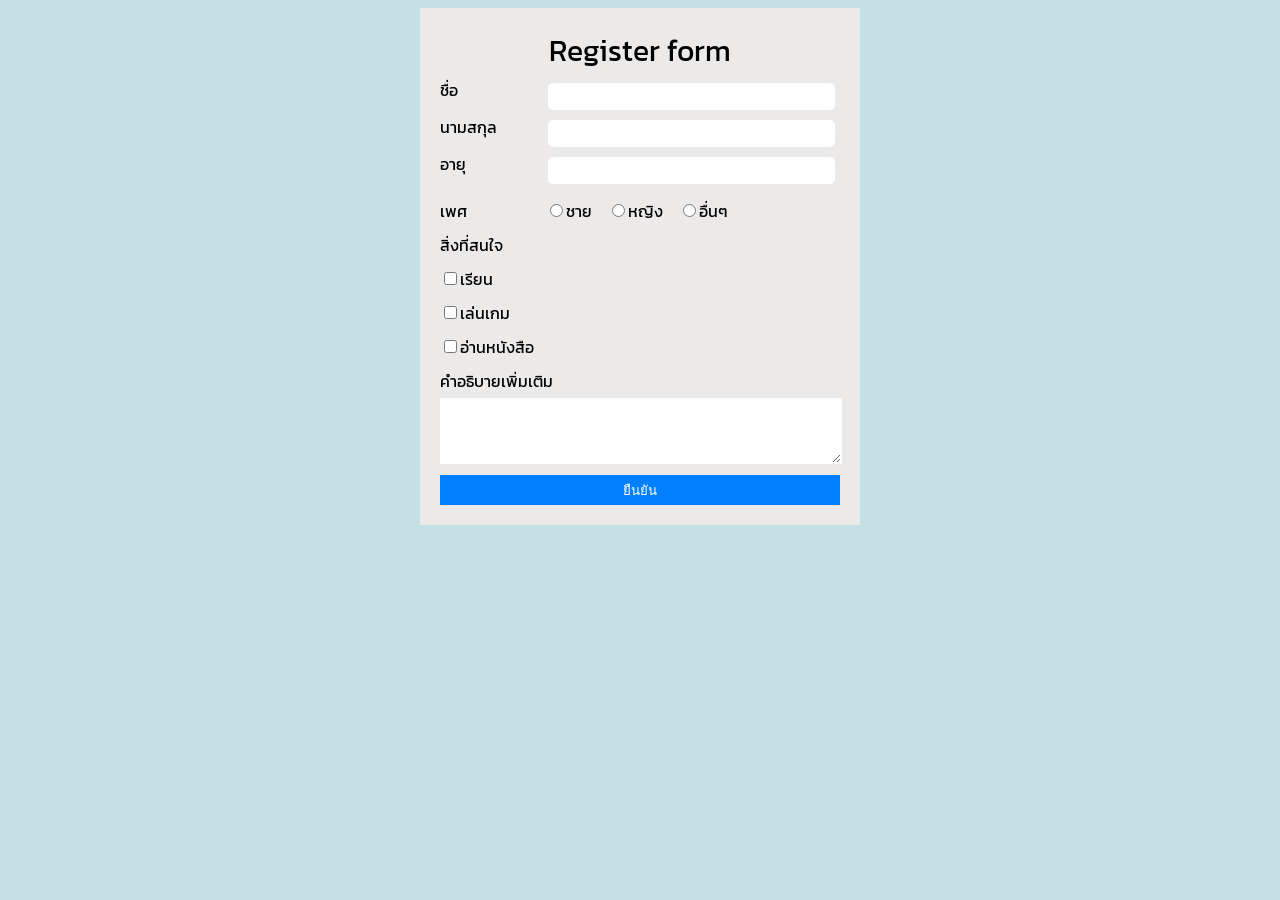
==== index.html @ db020a7e "css" ====
<!DOCTYPE html>
<html lang="en">
  <head>
    <meta charset="UTF-8" />
    <meta name="viewport" content="width=device-width, initial-scale=1.0" />
    <title>Document</title>
    <style>
      @font-face {
        font-family: "Kanit";
        src: url("./Kanit/Kanit-Regular.ttf");
      }

      body {
        background-color: rgb(196, 224, 228);
        font-family: "Kanit";
      }
      .container {
        width: 400px;
        margin-left: auto;
        margin-right: auto;
        background-color: rgb(236, 233, 233);
        padding: 20px;
      }

      #register {
        font-size: 30px;
        text-align: center;
        margin-bottom: 5px;
      }
      .header-form {
        width: 150px;
      }
      .flex {
        display: flex;
      }

      textarea {
        border: 1px solid rgb(255, 254, 254);
        width: 99%;
        height: 60px;
        margin-top: 5px;
        outline: none;
        margin-bottom: 5px;
      }
      .center {
        text-align: center;
      }
      button {
        width: 100%;
        background-color: rgb(0, 128, 255);
        border: none;
        height: 30px;
        color: rgb(255, 255, 255);
      }
      .gender {
        display: flex;
        flex-direction: row;
      }
      .header-formgender {
        width: 90px;
      }
      input[type="radio"] {
        margin-left: 20px;
      }
      input[type="checkbox"] {
        margin-top: 15px;
        margin-bottom: 5px;
      }
      .text-space {
        margin-top: 10px;
      }
      .form-input {
        height: 20px;
        margin: 5px;
        border: none;
        border-radius: 5px;
        width: 100%;
        height: 25px;
        padding-left: 10px;
      }
      .form-input:focus {
        outline: none;
      }
    </style>
  </head>
  <body>
    <div class="container">
      <div id="register">Register form</div>
      <div class="flex">
        <div class="header-form">ชื่อ</div>

        <input type="text" class="form-input" name="" id="" />
      </div>
      <div class="flex">
        <div class="header-form">นามสกุล</div>

        <input type="text" class="form-input" name="" id="" />
      </div>
      <div class="flex">
        <div class="header-form">อายุ</div>

        <input
          type="number"
          class="form-input"
          name=""
          id=""
          min="0"
          max="99"
        />
      </div>

      <div class="gender text-space">
        <div class="header-formgender">เพศ</div>
        <div><input type="radio" name="gender" />ชาย</div>
        <div><input type="radio" name="gender" id="" />หญิง</div>
        <div><input type="radio" name="gender" id="" />อื่นๆ</div>
      </div>

      <div>
        <div class="text-space">สิ่งที่สนใจ</div>
        <div><input type="checkbox" name="interest" id="" />เรียน</div>
        <div><input type="checkbox" name="interest" id="" />เล่นเกม</div>
        <div><input type="checkbox" name="interest" id="" />อ่านหนังสือ</div>
      </div>

      <div class="text-space">
        คำอธิบายเพิ่มเติม
        <textarea name="" id=""></textarea>
      </div>
      <button>ยืนยัน</button>
    </div>
  </body>
</html>
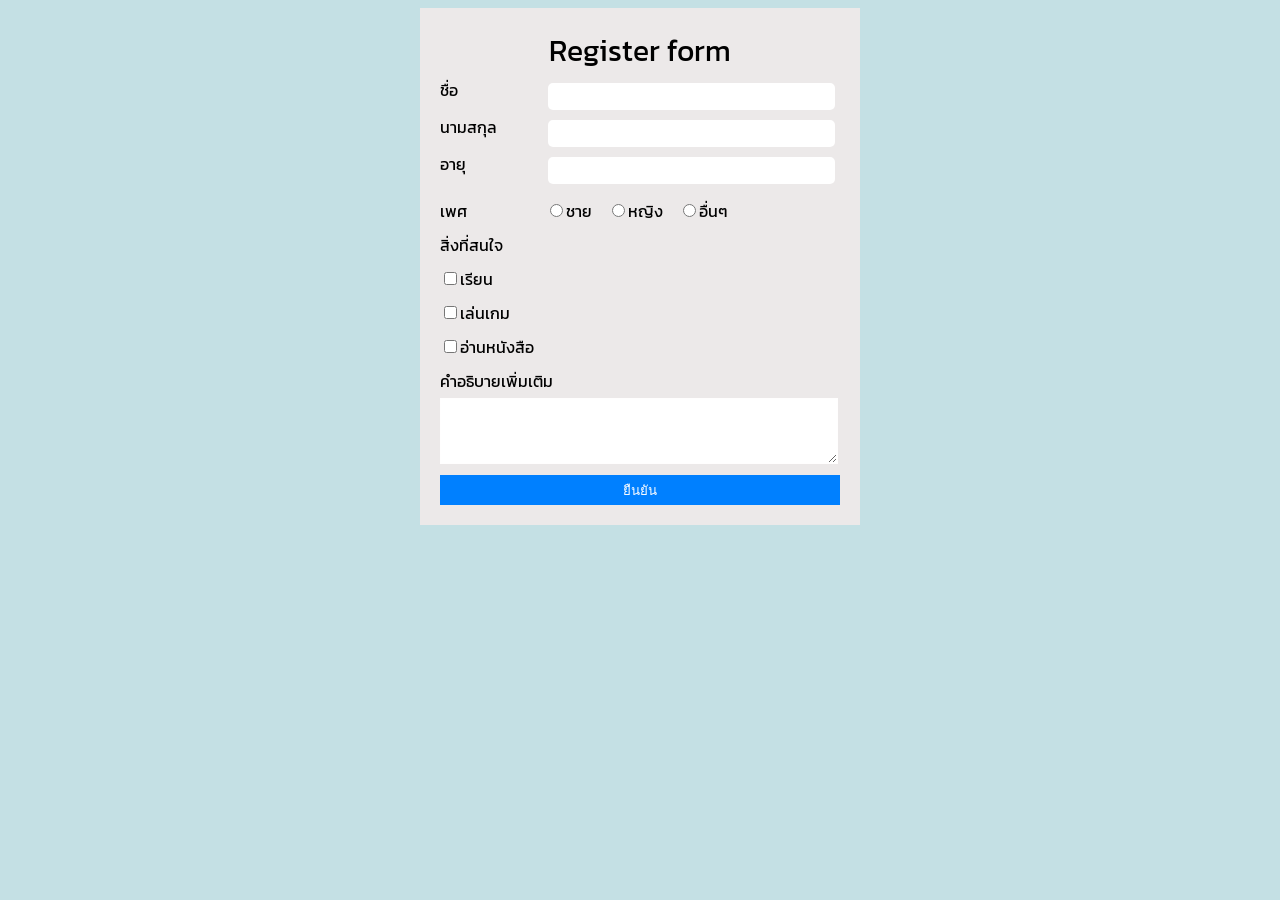
==== commit 9c364934: "css style form" ====
--- a/index.html
+++ b/index.html
@@ -36,7 +36,7 @@
 
       textarea {
         border: 1px solid rgb(255, 254, 254);
-        width: 99%;
+        width: 98%;
         height: 60px;
         margin-top: 5px;
         outline: none;
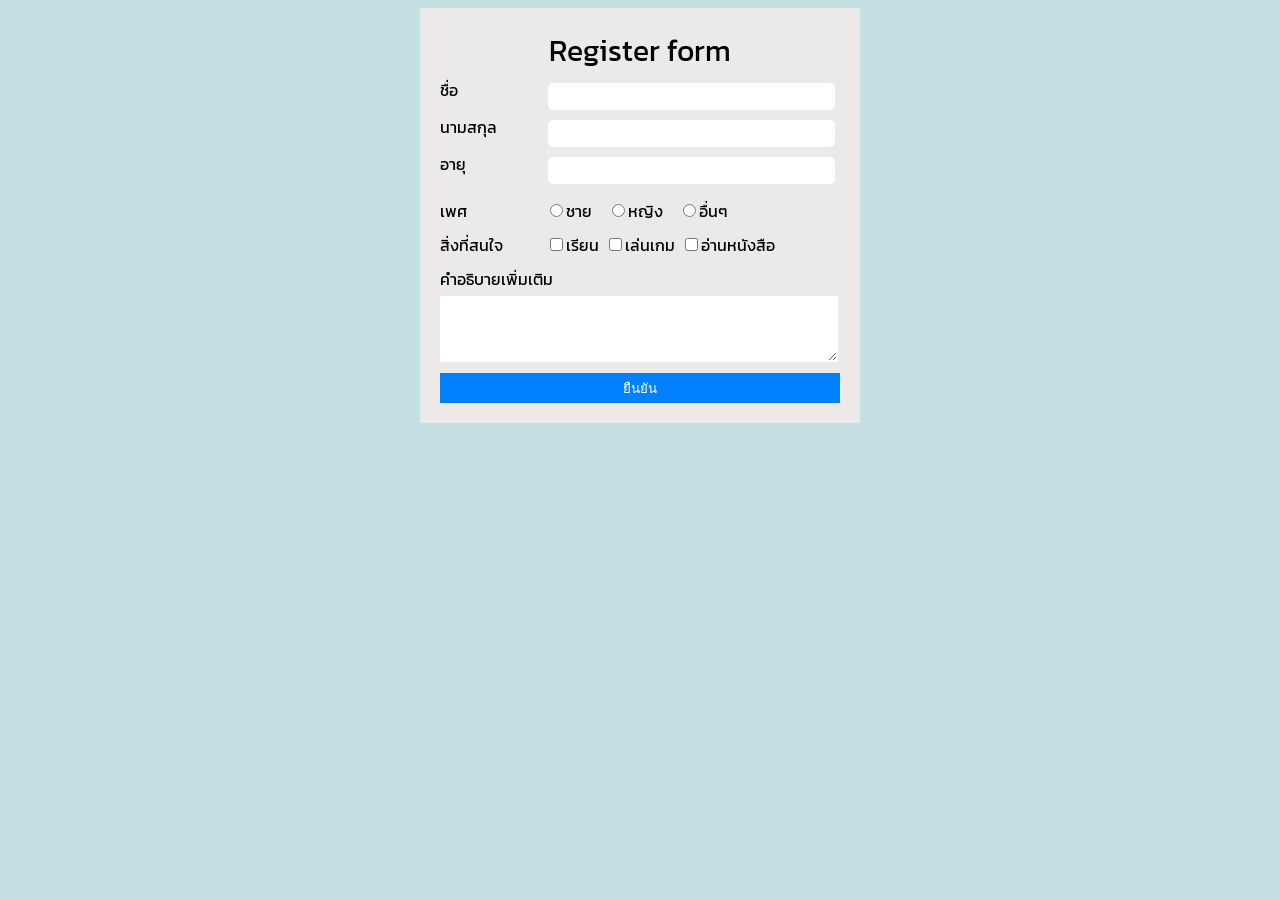
==== commit 754c2b17: "add flex checkbox" ====
--- a/index.html
+++ b/index.html
@@ -81,6 +81,16 @@
       .form-input:focus {
         outline: none;
       }
+      .checkbox-flex {
+        display: flex;
+        flex-direction: row;
+      }
+      .interest-text {
+        width: 100px;
+      }
+      input[type="checkbox"] {
+        margin-left: 10px;
+      }
     </style>
   </head>
   <body>
@@ -116,8 +126,8 @@
         <div><input type="radio" name="gender" id="" />อื่นๆ</div>
       </div>
 
-      <div>
-        <div class="text-space">สิ่งที่สนใจ</div>
+      <div class="checkbox-flex">
+        <div class="text-space interest-text">สิ่งที่สนใจ</div>
         <div><input type="checkbox" name="interest" id="" />เรียน</div>
         <div><input type="checkbox" name="interest" id="" />เล่นเกม</div>
         <div><input type="checkbox" name="interest" id="" />อ่านหนังสือ</div>
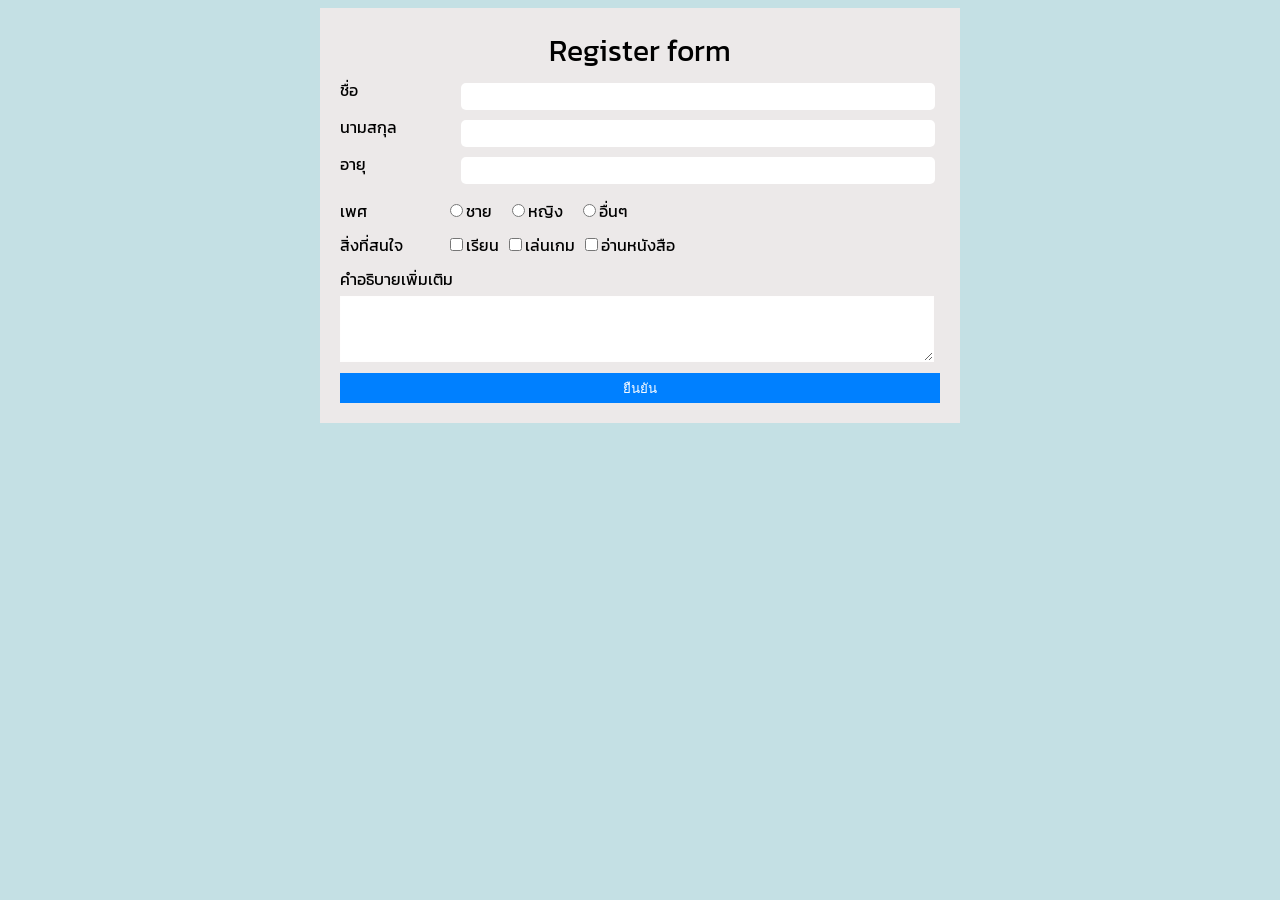
==== commit 84acf9bb: "update responsive" ====
--- a/index.html
+++ b/index.html
@@ -4,94 +4,7 @@
     <meta charset="UTF-8" />
     <meta name="viewport" content="width=device-width, initial-scale=1.0" />
     <title>Document</title>
-    <style>
-      @font-face {
-        font-family: "Kanit";
-        src: url("./Kanit/Kanit-Regular.ttf");
-      }
-
-      body {
-        background-color: rgb(196, 224, 228);
-        font-family: "Kanit";
-      }
-      .container {
-        width: 400px;
-        margin-left: auto;
-        margin-right: auto;
-        background-color: rgb(236, 233, 233);
-        padding: 20px;
-      }
-
-      #register {
-        font-size: 30px;
-        text-align: center;
-        margin-bottom: 5px;
-      }
-      .header-form {
-        width: 150px;
-      }
-      .flex {
-        display: flex;
-      }
-
-      textarea {
-        border: 1px solid rgb(255, 254, 254);
-        width: 98%;
-        height: 60px;
-        margin-top: 5px;
-        outline: none;
-        margin-bottom: 5px;
-      }
-      .center {
-        text-align: center;
-      }
-      button {
-        width: 100%;
-        background-color: rgb(0, 128, 255);
-        border: none;
-        height: 30px;
-        color: rgb(255, 255, 255);
-      }
-      .gender {
-        display: flex;
-        flex-direction: row;
-      }
-      .header-formgender {
-        width: 90px;
-      }
-      input[type="radio"] {
-        margin-left: 20px;
-      }
-      input[type="checkbox"] {
-        margin-top: 15px;
-        margin-bottom: 5px;
-      }
-      .text-space {
-        margin-top: 10px;
-      }
-      .form-input {
-        height: 20px;
-        margin: 5px;
-        border: none;
-        border-radius: 5px;
-        width: 100%;
-        height: 25px;
-        padding-left: 10px;
-      }
-      .form-input:focus {
-        outline: none;
-      }
-      .checkbox-flex {
-        display: flex;
-        flex-direction: row;
-      }
-      .interest-text {
-        width: 100px;
-      }
-      input[type="checkbox"] {
-        margin-left: 10px;
-      }
-    </style>
+    <link rel="stylesheet" href="style.css" />
   </head>
   <body>
     <div class="container">
--- a/style.css
+++ b/style.css
@@ -0,0 +1,108 @@
+@font-face {
+  font-family: "Kanit";
+  src: url("./Kanit/Kanit-Regular.ttf");
+}
+
+body {
+  background-color: rgb(196, 224, 228);
+  font-family: "Kanit";
+}
+.container {
+  width: 100%;
+  max-width: 640px;
+  margin-left: auto;
+  margin-right: auto;
+  background-color: rgb(236, 233, 233);
+  padding: 20px;
+  box-sizing: border-box;
+}
+
+#register {
+  font-size: 30px;
+  text-align: center;
+  margin-bottom: 5px;
+}
+.header-form {
+  width: 150px;
+}
+.flex {
+  display: flex;
+}
+
+textarea {
+  border: 1px solid rgb(255, 254, 254);
+  width: 98%;
+  height: 60px;
+  margin-top: 5px;
+  outline: none;
+  margin-bottom: 5px;
+}
+.center {
+  text-align: center;
+}
+button {
+  width: 100%;
+  background-color: rgb(0, 128, 255);
+  border: none;
+  height: 30px;
+  color: rgb(255, 255, 255);
+}
+.gender {
+  display: flex;
+  flex-direction: row;
+}
+.header-formgender {
+  width: 90px;
+}
+input[type="radio"] {
+  margin-left: 20px;
+}
+input[type="checkbox"] {
+  margin-top: 15px;
+  margin-bottom: 5px;
+}
+.text-space {
+  margin-top: 10px;
+}
+.form-input {
+  height: 20px;
+  margin: 5px;
+  border: none;
+  border-radius: 5px;
+  width: 100%;
+  height: 25px;
+  padding-left: 10px;
+}
+.form-input:focus {
+  outline: none;
+}
+.checkbox-flex {
+  display: flex;
+  flex-direction: row;
+}
+.interest-text {
+  width: 100px;
+}
+input[type="checkbox"] {
+  margin-left: 10px;
+}
+@media screen and (max-width: 768px) {
+  input[type="checkbox"] {
+    margin-left: 0px;
+  }
+  .gender {
+    flex-direction: column;
+  }
+  .checkbox-flex {
+    flex-direction: column;
+  }
+  .flex {
+    flex-direction: column;
+  }
+  .form-input {
+    width: 95%;
+  }
+  .header {
+    font-size: 24px;
+  }
+}
